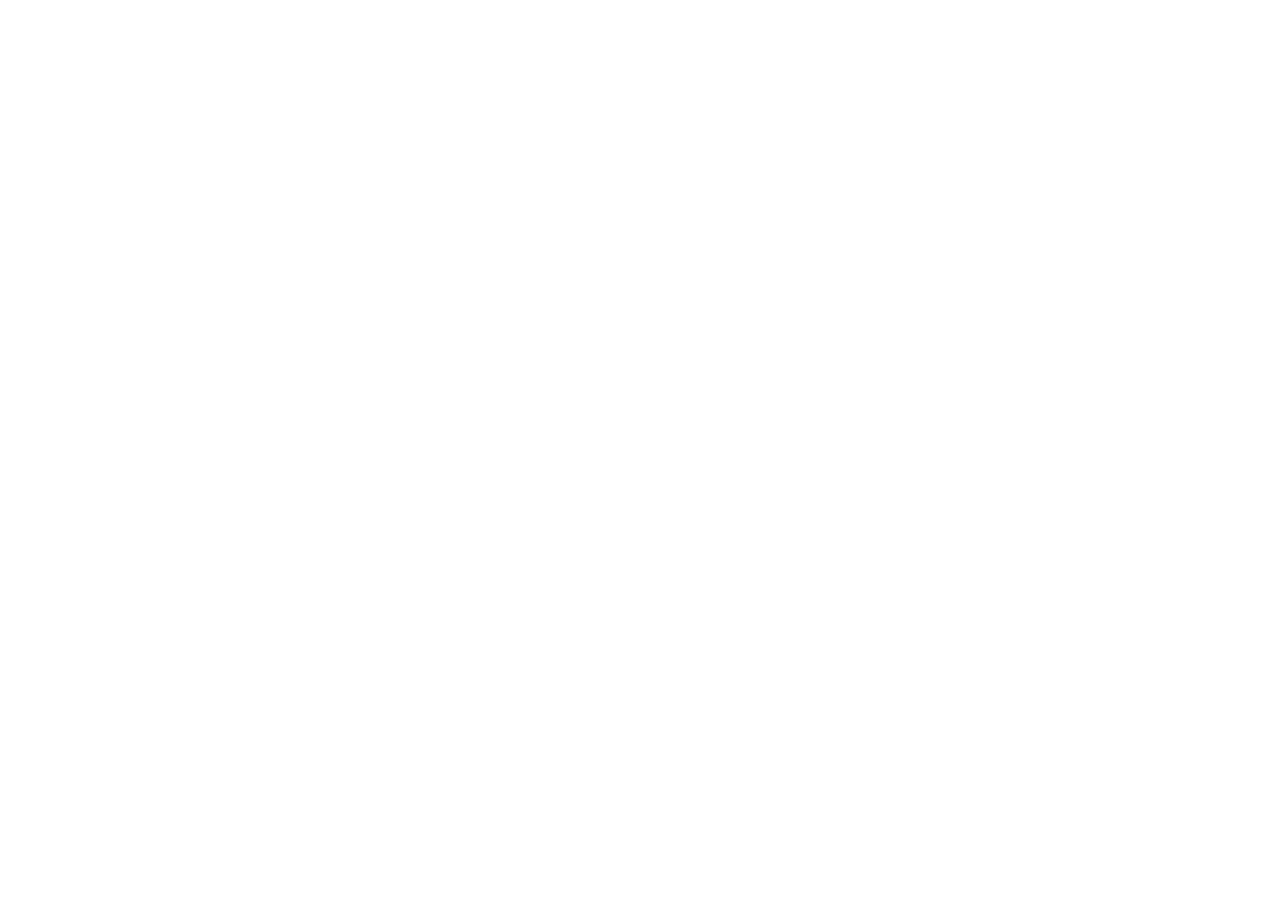
==== ark.html @ 64085f96 "first commit" ====
<!DOCTYPE html>
<html lang="fr">
<head>
    <meta charset="UTF-8">
    <meta name="viewport" content="width=device-width, initial-scale=1.0">
    <title>Ark Survival-Evolved</title>
    <link rel="stylesheet" href="style.css">
</head>
<body>
    
</body>
</html>
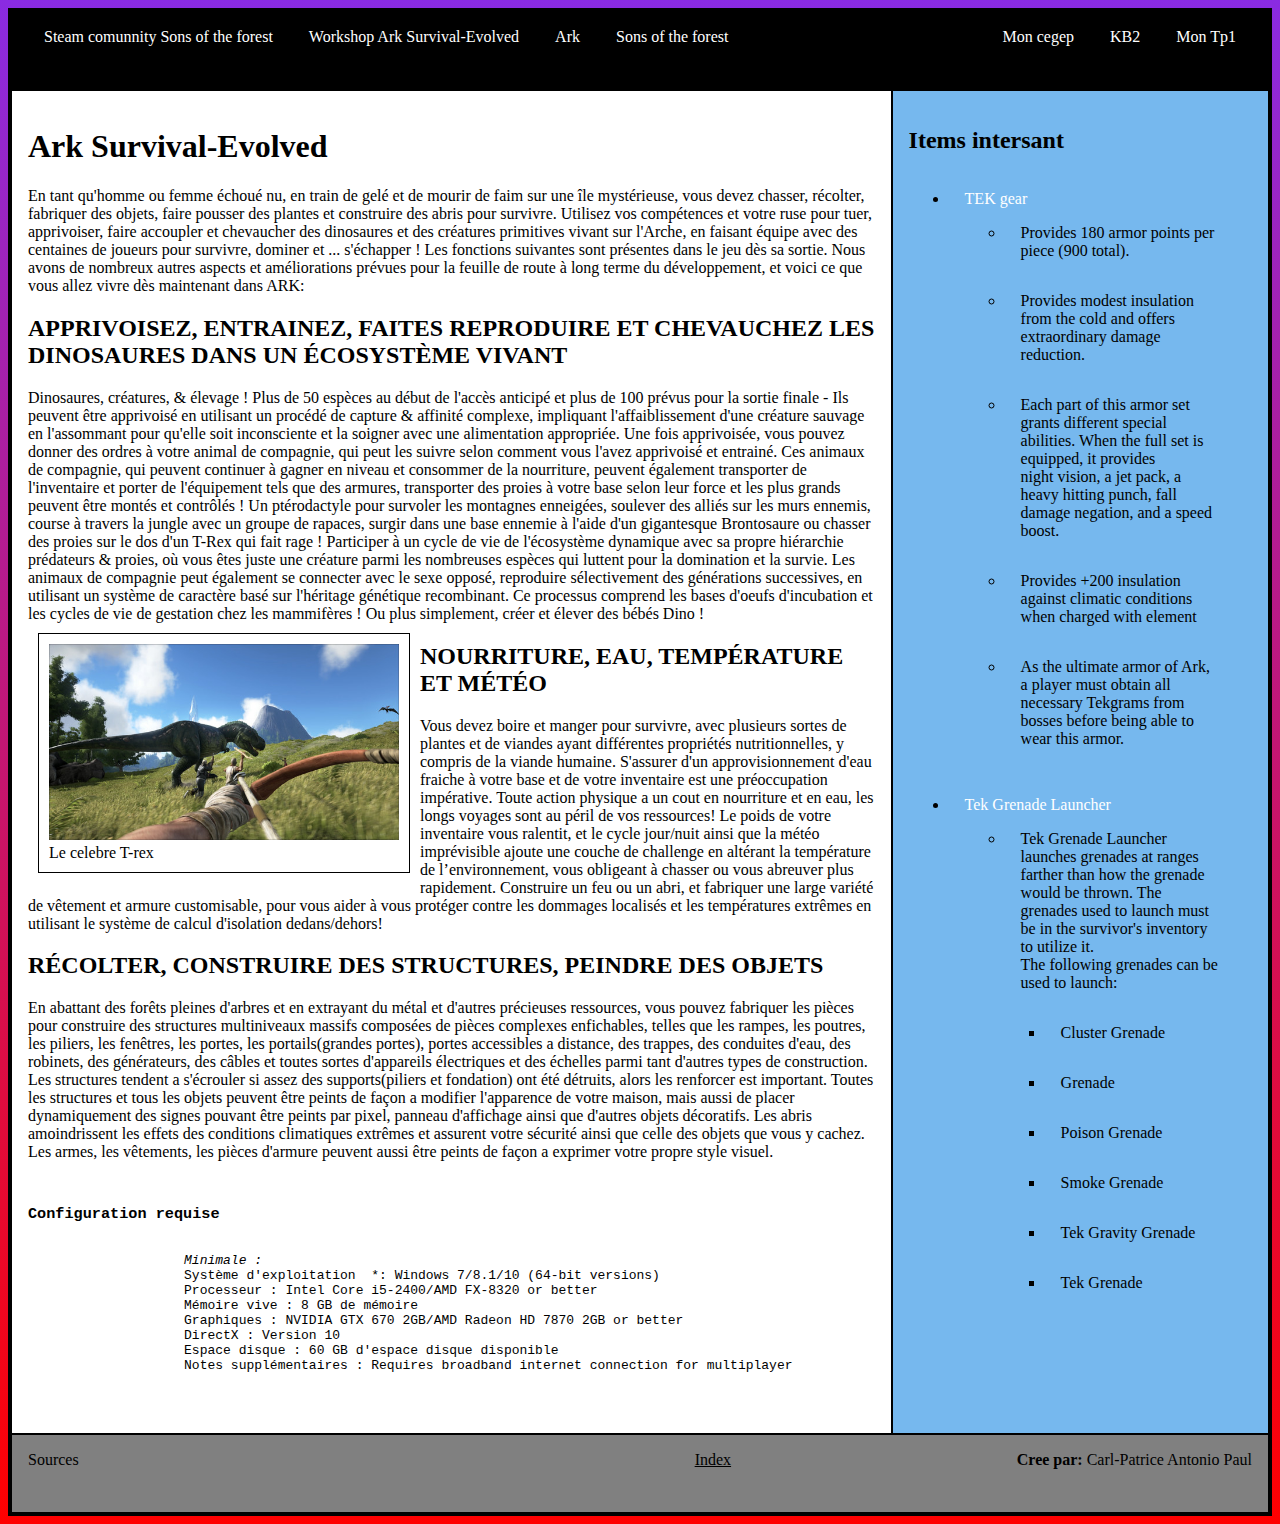
==== commit 59a9ecd0: "1st finished" ====
--- a/ark.html
+++ b/ark.html
@@ -1,12 +1,165 @@
 <!DOCTYPE html>
 <html lang="fr">
+
 <head>
     <meta charset="UTF-8">
     <meta name="viewport" content="width=device-width, initial-scale=1.0">
     <title>Ark Survival-Evolved</title>
-    <link rel="stylesheet" href="style.css">
+    <link rel="stylesheet" href="css/style.css">
 </head>
+
 <body>
-    
+    <div class="grille">
+        <div class="cellule header">
+            <header>
+                <nav id="left">
+                    <a href="https://steamcommunity.com/app/1326470/" target="_blank">Steam comunnity Sons of the
+                        forest</a>
+                    <a href="https://steamcommunity.com/app/346110/workshop/" target="_blank">Workshop Ark
+                        Survival-Evolved</a>
+                    <a href="ark.html" target="_self">Ark</a>
+                    <a href="stf.html" target="_self">Sons of the forest</a>
+
+                </nav>
+                <nav id="right">
+                    <a href="https://clg.qc.ca" target="_blank">Mon cegep</a>
+                    <a href="kb2.html" target="_self">KB2</a>
+                    <a href="https://patnay.github.io/TP1/Index.html" target="_blank">Mon Tp1</a>
+
+                </nav>
+            </header>
+        </div>
+        <div class="cellule main">
+            <main>
+                <p>
+                <h1>
+                    Ark Survival-Evolved
+                </h1>
+                En tant qu'homme ou femme échoué nu, en train de gelé et de mourir de faim sur une île mystérieuse, vous
+                devez chasser, récolter, fabriquer des objets, faire pousser des plantes et construire des abris pour
+                survivre. Utilisez vos compétences et votre ruse pour tuer, apprivoiser, faire accoupler et chevaucher
+                des dinosaures et des créatures primitives vivant sur l'Arche, en faisant équipe avec des centaines de
+                joueurs pour survivre, dominer et ... s'échapper !
+
+                Les fonctions suivantes sont présentes dans le jeu dès sa sortie. Nous avons de nombreux autres aspects
+                et améliorations prévues pour la feuille de route à long terme du développement, et voici ce que vous
+                allez vivre dès maintenant dans ARK:
+
+                <h2> APPRIVOISEZ, ENTRAINEZ, FAITES REPRODUIRE ET CHEVAUCHEZ LES DINOSAURES DANS UN ÉCOSYSTÈME VIVANT
+                </h2>
+
+                Dinosaures, créatures, & élevage ! Plus de 50 espèces au début de l'accès anticipé et plus de 100 prévus
+                pour la sortie finale - Ils peuvent être apprivoisé en utilisant un procédé de capture & affinité
+                complexe, impliquant l'affaiblissement d'une créature sauvage en l'assommant pour qu'elle soit
+                inconsciente et la soigner avec une alimentation appropriée. Une fois apprivoisée, vous pouvez donner
+                des ordres à votre animal de compagnie, qui peut les suivre selon comment vous l'avez apprivoisé et
+                entrainé. Ces animaux de compagnie, qui peuvent continuer à gagner en niveau et consommer de la
+                nourriture, peuvent également transporter de l'inventaire et porter de l'équipement tels que des
+                armures, transporter des proies à votre base selon leur force et les plus grands peuvent être montés et
+                contrôlés ! Un ptérodactyle pour survoler les montagnes enneigées, soulever des alliés sur les murs
+                ennemis, course à travers la jungle avec un groupe de rapaces, surgir dans une base ennemie à l'aide
+                d'un gigantesque Brontosaure ou chasser des proies sur le dos d'un T-Rex qui fait rage ! Participer à un
+                cycle de vie de l'écosystème dynamique avec sa propre hiérarchie prédateurs & proies, où vous êtes juste
+                une créature parmi les nombreuses espèces qui luttent pour la domination et la survie. Les animaux de
+                compagnie peut également se connecter avec le sexe opposé, reproduire sélectivement des générations
+                successives, en utilisant un système de caractère basé sur l'héritage génétique recombinant. Ce
+                processus comprend les bases d'oeufs d'incubation et les cycles de vie de gestation chez les mammifères
+                ! Ou plus simplement, créer et élever des bébés Dino !
+
+                <figure>
+                    <span><img src="image/T-rex.jpg" alt="Inventaire Sons of the forest"></span>
+                    <figcaption> Le celebre T-rex</figcaption>
+                </figure>
+
+                <h2> NOURRITURE, EAU, TEMPÉRATURE ET MÉTÉO</h2>
+
+                Vous devez boire et manger pour survivre, avec plusieurs sortes de plantes et de viandes ayant
+                différentes propriétés nutritionnelles, y compris de la viande humaine. S'assurer d'un approvisionnement
+                d'eau fraiche à votre base et de votre inventaire est une préoccupation impérative. Toute action
+                physique a un cout en nourriture et en eau, les longs voyages sont au péril de vos ressources! Le poids
+                de votre inventaire vous ralentit, et le cycle jour/nuit ainsi que la météo imprévisible ajoute une
+                couche de challenge en altérant la température de l’environnement, vous obligeant à chasser ou vous
+                abreuver plus rapidement. Construire un feu ou un abri, et fabriquer une large variété de vêtement et
+                armure customisable, pour vous aider à vous protéger contre les dommages localisés et les températures
+                extrêmes en utilisant le système de calcul d'isolation dedans/dehors!
+
+                <h2> RÉCOLTER, CONSTRUIRE DES STRUCTURES, PEINDRE DES OBJETS</h2>
+
+                En abattant des forêts pleines d'arbres et en extrayant du métal et d'autres précieuses ressources, vous
+                pouvez fabriquer les pièces pour construire des structures multiniveaux massifs composées de pièces
+                complexes enfichables, telles que les rampes, les poutres, les piliers, les fenêtres, les portes, les
+                portails(grandes portes), portes accessibles a distance, des trappes, des conduites d'eau, des robinets,
+                des générateurs, des câbles et toutes sortes d'appareils électriques et des échelles parmi tant d'autres
+                types de construction. Les structures tendent a s'écrouler si assez des supports(piliers et fondation)
+                ont été détruits, alors les renforcer est important. Toutes les structures et tous les objets peuvent
+                être peints de façon a modifier l'apparence de votre maison, mais aussi de placer dynamiquement des
+                signes pouvant être peints par pixel, panneau d'affichage ainsi que d'autres objets décoratifs. Les
+                abris amoindrissent les effets des conditions climatiques extrêmes et assurent votre sécurité ainsi que
+                celle des objets que vous y cachez. Les armes, les vêtements, les pièces d'armure peuvent aussi être
+                peints de façon a exprimer votre propre style visuel.
+
+                <article>
+                    <pre>
+                    <h3>Configuration requise</h3>
+                    <em>Minimale :</em>
+                    Système d'exploitation  *: Windows 7/8.1/10 (64-bit versions)
+                    Processeur : Intel Core i5-2400/AMD FX-8320 or better
+                    Mémoire vive : 8 GB de mémoire
+                    Graphiques : NVIDIA GTX 670 2GB/AMD Radeon HD 7870 2GB or better
+                    DirectX : Version 10
+                    Espace disque : 60 GB d'espace disque disponible
+                    Notes supplémentaires : Requires broadband internet connection for multiplayer
+                </article>
+
+
+
+
+                </p>
+            </main>
+        </div>
+        <div class="cellule aside" id="asideARK">
+            <aside>
+                <h2>Items intersant</h2>
+                <ul>
+                    <li><a href="https://ark.fandom.com/wiki/Armor#TEK_Gear" target="_blank">TEK gear</a>
+
+                        <ul>
+                            <li>Provides 180 armor points per piece (900 total).</li>
+                            <li>Provides modest insulation from the cold and offers extraordinary damage reduction.</li>
+                            <li>Each part of this armor set grants different special abilities. When the full set is equipped, it provides<br>
+                                night vision, a jet pack, a heavy hitting punch, fall damage negation, and a speed boost.</li>
+                            <li>Provides +200 insulation against climatic conditions when charged with element</li>
+                            <li>As the ultimate armor of Ark, a player must obtain all necessary Tekgrams from bosses before being able to wear
+                                this armor.</li>
+                        </ul>
+                        </li>
+                    <li>
+                        <a href="https://ark.fandom.com/wiki/Tek_Grenade_Launcher_(Genesis:_Part_1)">Tek Grenade Launcher</a>
+                        <ul>
+                            <li>Tek Grenade Launcher launches grenades at ranges farther than how the grenade would be thrown. The grenades used to launch must be in the survivor's inventory to utilize it. <br>The following grenades can be used to launch:</li>
+                            <ul>
+                                <li>Cluster Grenade</li>
+                                <li>Grenade</li>
+                                <li>Poison Grenade</li>
+                                <li>Smoke Grenade</li>
+                                <li>Tek Gravity Grenade</li>
+                                <li> Tek Grenade</li>
+                            </ul>
+                        </ul>
+                    </li>
+            </aside>
+        </div>
+        <div class="cellule footer">
+            <footer>
+                <a href="source.html" target="_blank">
+                    Sources
+
+                </a>
+                <a id="index" href="index.html">Index</a>
+                <span> <strong>Cree par:</strong> Carl-Patrice Antonio Paul</span>
+            </footer>
+        </div>
+    </div>
 </body>
+
 </html>--- a/css/style.css
+++ b/css/style.css
@@ -0,0 +1,149 @@
+body {
+    background: linear-gradient(blueviolet, red);
+}
+
+.grille {
+    display: grid;
+    grid-template-columns: 70% 30%;
+    grid-template-rows: 1fr 17fr 1fr;
+    grid-template-areas:
+        "h h"
+        "m a"
+        "f f";
+    background-color: white;
+    border: solid;
+}
+
+.cellule {
+    padding: 16px;
+    border: solid 1px;
+}
+
+.main {
+    grid-area: m;
+}
+
+.footer {
+    grid-area: f;
+    background-color: gray;
+}
+
+.aside {
+    grid-area: a;
+}
+
+#asideSTF {
+    background-color: rgba(255, 0, 0, 0.63);
+}
+
+#asideARK {
+    background-color: rgba(98, 173, 235, 0.87);
+}
+
+.header {
+    grid-area: h;
+    background-color: black;
+
+}
+
+img {
+    max-width: 350px;
+    margin: auto;
+}
+
+figure {
+    background-color: white;
+    border: solid black 1px;
+    padding: 10px;
+    width: fit-content;
+    float: left;
+    margin: 10px;
+}
+
+article {
+    display: inline-block;
+}
+
+.linkTop {
+    display: inline-block;
+    padding: 16px;
+}
+
+nav a {
+
+    color: white;
+    padding: 16px;
+    text-decoration: none;
+
+}
+
+#right {
+    float: right;
+}
+
+#left {
+    float: left;
+}
+
+footer span {
+    float: right;
+}
+
+footer a {
+    text-decoration: none;
+    color: black
+}
+
+strong {
+    text: decoration thickness 25px;
+    ;
+}
+
+ul li {
+    padding: 16px;
+}
+
+ul a {
+    color: white;
+    text-decoration: none;
+}
+
+a:hover {
+    color: white;
+    background-color: aqua;
+}
+
+#index {
+    margin-left: 50%;
+    text-decoration: underline;
+}
+div.gallery {
+    margin: 5px;
+    border: 1px solid #000000;
+    float: left;
+    width: 180px;
+    opacity: 50%;
+    font-size: 0px;
+  }
+  
+  div.gallery:hover {
+    opacity: 100%;
+    width: fit-content;
+    height: 100%;
+
+  }
+  
+  div.gallery img {
+    width: 100%;
+    height: auto;
+  }
+#Gallery{
+    display: inline-block;
+}
+.gallery:hover{
+ font-size: 16px;
+ background-color: aqua;
+}
+figcaption{
+    margin: auto;
+}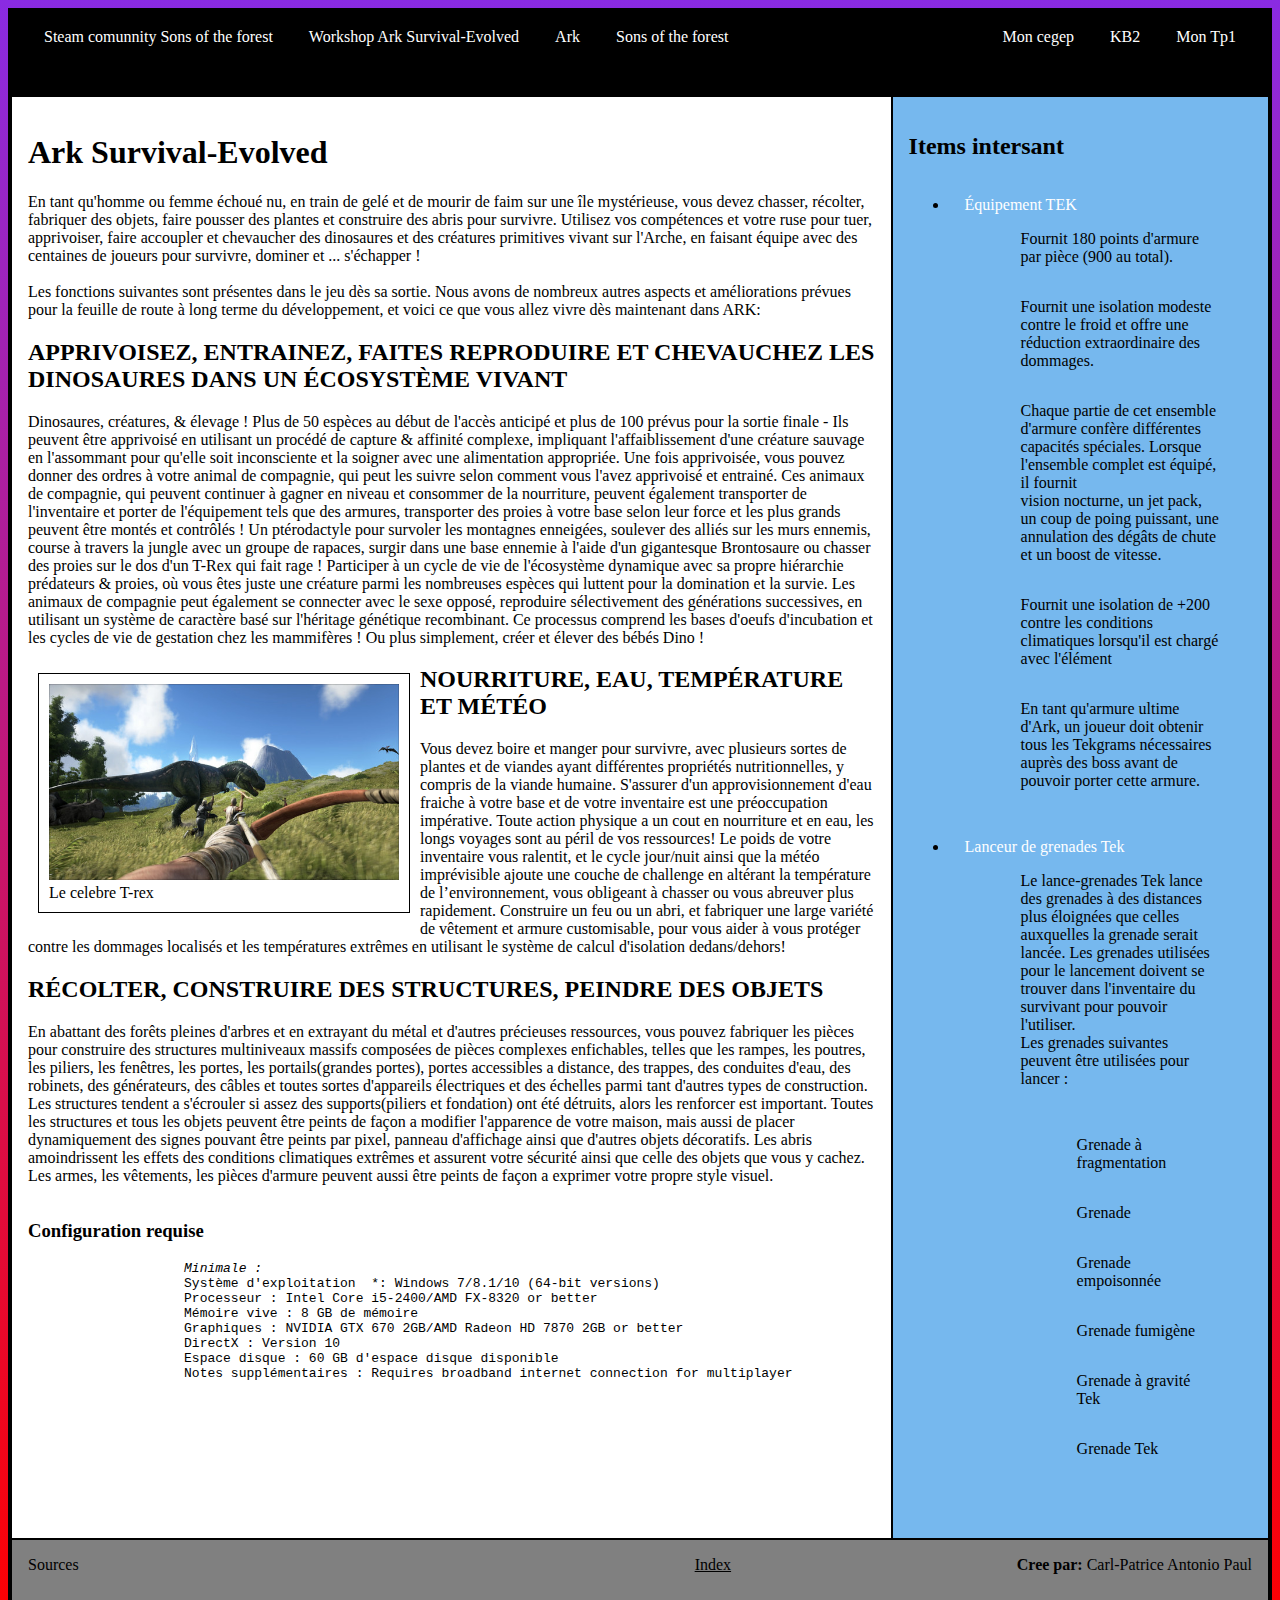
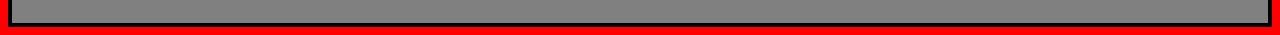
==== commit 414ddaf1: "Finished frl" ====
--- a/ark.html
+++ b/ark.html
@@ -6,6 +6,7 @@
     <meta name="viewport" content="width=device-width, initial-scale=1.0">
     <title>Ark Survival-Evolved</title>
     <link rel="stylesheet" href="css/style.css">
+    <link rel="icon" type="image/ark-icone" href="image/ark_icon.jpg">
 </head>
 
 <body>
@@ -35,19 +36,20 @@
                 <h1>
                     Ark Survival-Evolved
                 </h1>
+                <p>
                 En tant qu'homme ou femme échoué nu, en train de gelé et de mourir de faim sur une île mystérieuse, vous
                 devez chasser, récolter, fabriquer des objets, faire pousser des plantes et construire des abris pour
                 survivre. Utilisez vos compétences et votre ruse pour tuer, apprivoiser, faire accoupler et chevaucher
                 des dinosaures et des créatures primitives vivant sur l'Arche, en faisant équipe avec des centaines de
                 joueurs pour survivre, dominer et ... s'échapper !
-
+                    <br><br>
                 Les fonctions suivantes sont présentes dans le jeu dès sa sortie. Nous avons de nombreux autres aspects
                 et améliorations prévues pour la feuille de route à long terme du développement, et voici ce que vous
                 allez vivre dès maintenant dans ARK:
-
+</p>
                 <h2> APPRIVOISEZ, ENTRAINEZ, FAITES REPRODUIRE ET CHEVAUCHEZ LES DINOSAURES DANS UN ÉCOSYSTÈME VIVANT
                 </h2>
-
+                <p>
                 Dinosaures, créatures, & élevage ! Plus de 50 espèces au début de l'accès anticipé et plus de 100 prévus
                 pour la sortie finale - Ils peuvent être apprivoisé en utilisant un procédé de capture & affinité
                 complexe, impliquant l'affaiblissement d'une créature sauvage en l'assommant pour qu'elle soit
@@ -65,14 +67,14 @@
                 successives, en utilisant un système de caractère basé sur l'héritage génétique recombinant. Ce
                 processus comprend les bases d'oeufs d'incubation et les cycles de vie de gestation chez les mammifères
                 ! Ou plus simplement, créer et élever des bébés Dino !
-
+</p>
                 <figure>
                     <span><img src="image/T-rex.jpg" alt="Inventaire Sons of the forest"></span>
                     <figcaption> Le celebre T-rex</figcaption>
                 </figure>
 
                 <h2> NOURRITURE, EAU, TEMPÉRATURE ET MÉTÉO</h2>
-
+                <p>
                 Vous devez boire et manger pour survivre, avec plusieurs sortes de plantes et de viandes ayant
                 différentes propriétés nutritionnelles, y compris de la viande humaine. S'assurer d'un approvisionnement
                 d'eau fraiche à votre base et de votre inventaire est une préoccupation impérative. Toute action
@@ -82,9 +84,9 @@
                 abreuver plus rapidement. Construire un feu ou un abri, et fabriquer une large variété de vêtement et
                 armure customisable, pour vous aider à vous protéger contre les dommages localisés et les températures
                 extrêmes en utilisant le système de calcul d'isolation dedans/dehors!
-
+                </p>
                 <h2> RÉCOLTER, CONSTRUIRE DES STRUCTURES, PEINDRE DES OBJETS</h2>
-
+                <p>
                 En abattant des forêts pleines d'arbres et en extrayant du métal et d'autres précieuses ressources, vous
                 pouvez fabriquer les pièces pour construire des structures multiniveaux massifs composées de pièces
                 complexes enfichables, telles que les rampes, les poutres, les piliers, les fenêtres, les portes, les
@@ -97,10 +99,10 @@
                 abris amoindrissent les effets des conditions climatiques extrêmes et assurent votre sécurité ainsi que
                 celle des objets que vous y cachez. Les armes, les vêtements, les pièces d'armure peuvent aussi être
                 peints de façon a exprimer votre propre style visuel.
-
+            </p>
                 <article>
+                    <h3>Configuration requise</h3>
                     <pre>
-                    <h3>Configuration requise</h3>
                     <em>Minimale :</em>
                     Système d'exploitation  *: Windows 7/8.1/10 (64-bit versions)
                     Processeur : Intel Core i5-2400/AMD FX-8320 or better
@@ -109,44 +111,48 @@
                     DirectX : Version 10
                     Espace disque : 60 GB d'espace disque disponible
                     Notes supplémentaires : Requires broadband internet connection for multiplayer
+                    </pre>
                 </article>
 
 
 
 
-                </p>
+                
             </main>
         </div>
         <div class="cellule aside" id="asideARK">
             <aside>
                 <h2>Items intersant</h2>
                 <ul>
-                    <li><a href="https://ark.fandom.com/wiki/Armor#TEK_Gear" target="_blank">TEK gear</a>
+                    <li><a href="https://ark.fandom.com/wiki/Armor#TEK_Gear" target="_blank">Équipement TEK</a>
 
                         <ul>
-                            <li>Provides 180 armor points per piece (900 total).</li>
-                            <li>Provides modest insulation from the cold and offers extraordinary damage reduction.</li>
-                            <li>Each part of this armor set grants different special abilities. When the full set is equipped, it provides<br>
-                                night vision, a jet pack, a heavy hitting punch, fall damage negation, and a speed boost.</li>
-                            <li>Provides +200 insulation against climatic conditions when charged with element</li>
-                            <li>As the ultimate armor of Ark, a player must obtain all necessary Tekgrams from bosses before being able to wear
-                                this armor.</li>
+                            <li>Fournit 180 points d'armure par pièce (900 au total).</li>
+                            <li>Fournit une isolation modeste contre le froid et offre une réduction extraordinaire des dommages.</li>
+                            <li>Chaque partie de cet ensemble d'armure confère différentes capacités spéciales. Lorsque l'ensemble complet est équipé, il fournit<br>
+                                vision nocturne, un jet pack, un coup de poing puissant, une annulation des dégâts de chute et un boost de vitesse.</li>
+                            <li>Fournit une isolation de +200 contre les conditions climatiques lorsqu'il est chargé avec l'élément</li>
+                            <li>En tant qu'armure ultime d'Ark, un joueur doit obtenir tous les Tekgrams nécessaires auprès des boss avant de pouvoir porter cette armure.</li>
                         </ul>
                         </li>
                     <li>
-                        <a href="https://ark.fandom.com/wiki/Tek_Grenade_Launcher_(Genesis:_Part_1)">Tek Grenade Launcher</a>
+                        <a href="https://ark.fandom.com/wiki/Tek_Grenade_Launcher_(Genesis:_Part_1)">Lanceur de grenades Tek</a>
                         <ul>
-                            <li>Tek Grenade Launcher launches grenades at ranges farther than how the grenade would be thrown. The grenades used to launch must be in the survivor's inventory to utilize it. <br>The following grenades can be used to launch:</li>
-                            <ul>
-                                <li>Cluster Grenade</li>
-                                <li>Grenade</li>
-                                <li>Poison Grenade</li>
-                                <li>Smoke Grenade</li>
-                                <li>Tek Gravity Grenade</li>
-                                <li> Tek Grenade</li>
-                            </ul>
+                            <li>Le lance-grenades Tek lance des grenades à des distances plus éloignées que celles auxquelles la grenade serait lancée. Les grenades utilisées pour le lancement doivent se trouver dans l'inventaire du survivant pour pouvoir l'utiliser.
+                                <br>Les grenades suivantes peuvent être utilisées pour lancer :</li>
+                            <li>
+                                <ul>
+                                    <li>Grenade à fragmentation</li>
+                                    <li>Grenade</li>
+                                    <li>Grenade empoisonnée</li>
+                                    <li>Grenade fumigène</li>
+                                    <li>Grenade à gravité Tek</li>
+                                    <li>Grenade Tek</li>
+                                </ul>
+                            </li>
                         </ul>
                     </li>
+                    </ul>
             </aside>
         </div>
         <div class="cellule footer">
--- a/css/style.css
+++ b/css/style.css
@@ -12,6 +12,10 @@
         "f f";
     background-color: white;
     border: solid;
+}
+#KB2{
+    width: 70%;
+    margin: auto;
 }
 
 .cellule {
@@ -94,10 +98,7 @@
     color: black
 }
 
-strong {
-    text: decoration thickness 25px;
-    ;
-}
+
 
 ul li {
     padding: 16px;
@@ -118,9 +119,11 @@
     text-decoration: underline;
 }
 div.gallery {
-    margin: 5px;
+    margin: auto;
+    margin-top: 32px;
+    margin-bottom: 32px;
     border: 1px solid #000000;
-    float: left;
+   
     width: 180px;
     opacity: 50%;
     font-size: 0px;
@@ -136,14 +139,39 @@
   div.gallery img {
     width: 100%;
     height: auto;
+    
   }
-#Gallery{
-    display: inline-block;
-}
 .gallery:hover{
  font-size: 16px;
  background-color: aqua;
+ margin: auto;
 }
 figcaption{
     margin: auto;
+margin-top: 0px;
+margin-bottom: 0px;    
+}
+#background_img{
+    background-image: linear-gradient();
+}
+.Favicon_im{
+    float: left;
+}
+#facicon_grid{
+    display: grid;
+    grid-template-rows:repeat(3,1fr);
+    grid-template-columns: repeat(2,1fr);
+}.Favicon_im img{
+    border-radius: 32px;
+    height: 64px;
+    width: 64px;
+}
+#aside_KB2{
+    background-color: coral;
+}
+#facicon_grid div{
+    margin: 24px
+}
+li ul{
+    list-style: none;
 }